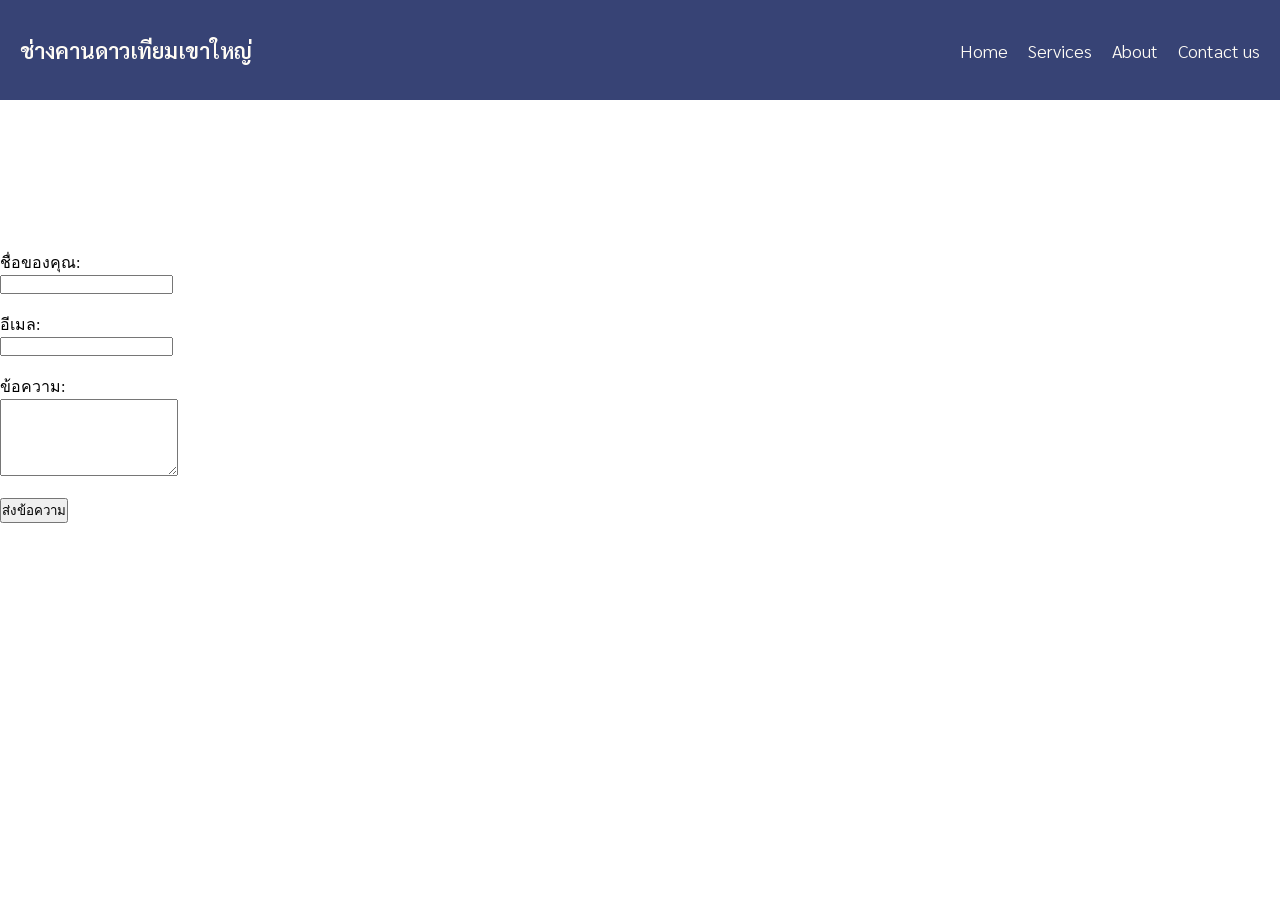
==== contactus.html @ 73360215 "first commit" ====
<!DOCTYPE html>
<html lang="en">
<head>
    <meta charset="UTF-8">
    <meta name="viewport" content="width=device-width, initial-scale=1.0">
    <link rel="stylesheet" href="style-contact.css">
    <title>ช่างคานดาวเทียมเขาใหญ่</title>
</head>
<body>
    
    <header>
        <div class="container-head">
            <div class="logo">
                <a href="#">ช่างคานดาวเทียมเขาใหญ่</a>
            </div>

            <div class="menu">
                <ul>
                    <li><a href="index.html">Home</a></li>
                    <li><a href="services.html">Services</a></li>
                    <li><a href="#">About</a></li>
                    <li><a href="contactus.html">Contact us</a></li>
                </ul>
            </div>
        </div>
    </header>

    <section class="container-upper-body">
        <div class="banner">
            <h1>ช่องทางการติดต่อ   </h1>
        </div>
       </section>

       <div class="container-contact">
        <div class="send-message">
        
            <form action="https://formsubmit.co/bbbew2005@gmail.com" method="POST">
                <label>ชื่อของคุณ:</label><br>
                <input type="text" name="name" required><br><br>
              
                <label>อีเมล:</label><br>
                <input type="email" name="email" required><br><br>
              
                <label>ข้อความ:</label><br>
                <textarea name="message" rows="5" required></textarea><br><br>
            
                <!-- ป้องกัน bot -->
                <input type="hidden" name="_captcha" value="false">
              
                <!-- หลังส่งแล้วไปหน้าไหน -->
                <input type="hidden" name="_next" value="contactus.html">
              
                <button type="submit">ส่งข้อความ</button>
              </form>
               

              
        </div>

       </div>
</body>
</html>
---- style-contact.css ----
@import url('https://fonts.googleapis.com/css2?family=Sarabun:wght@300;400;500;600;700;800&display=swap');
.sarabun-light {
    font-family: "Sarabun", sans-serif;
    font-weight: 300;
    font-style: normal;
  }
  
  .sarabun-regular {
    font-family: "Sarabun", sans-serif;
    font-weight: 400;
    font-style: normal;
  }
  
  .sarabun-medium {
    font-family: "Sarabun", sans-serif;
    font-weight: 500;
    font-style: normal;
  }
  
  .sarabun-semibold {
    font-family: "Sarabun", sans-serif;
    font-weight: 600;
    font-style: normal;
  }
  
  .sarabun-bold {
    font-family: "Sarabun", sans-serif;
    font-weight: 700;
    font-style: normal;
  }
  
  .sarabun-extrabold {
    font-family: "Sarabun", sans-serif;
    font-weight: 800;
    font-style: normal;
  }
  

*{
    margin: 0;
    padding: 0;
    box-sizing: border-box;
}

header{

     margin: 0;
     width: 100%;
     height: 100px;
    padding: 20px;
    background-color: #374375;
}

.container-head{
    display: flex;
    justify-content: space-between;
    align-items: center;
    width: 100%;
    height: 100%;
}

.container-head .logo{
    font-size: 22px;
    font-weight: bold;
}

.container-head .logo a{
    text-decoration: none;
    color: #fffcf5;
    font-family: "Sarabun", sans-serif;
    font-weight: 600;
    font-style: normal;
}

.container-head .menu{
    display: flex;
    font-size: 18px;
    font-family: "Sarabun", sans-serif;
    font-weight: 300;
    font-style: normal;
}

.container-head .menu ul{
    display: flex;
    list-style: none;
    justify-items: center;
    align-items: center;
    gap: 20px;
    text-decoration: none;
    font-family: "Sarabun", sans-serif;
    font-weight: 300;
    font-style: normal;
}

.menu ul li a{
  position: relative;
    text-decoration: none;
    color: #fffcf5;
    font-family: "Sarabun", sans-serif;
    font-weight: 300;
    font-style: normal;
}
.menu ul li a:hover{
    color: #8f8e8b;
    font-family: "Sarabun", sans-serif;
    font-weight: 300;
    font-style: normal;
    transition: 0.5s;
    cursor: pointer;
    border-radius: 6px;
}

.menu ul li a:after{
  content: '';
  position: absolute;
  left: 0;
  bottom: -6px;
  width: 100%;
  height: 3px;
  background: white;
  border-radius: 5px;
  transform-origin: right;
  transform: scaleX(0);
  transition: transform 0.5s;
}

.menu ul li a:hover::after{
  transform: scaleX(1);
  transform-origin: left;
}


.container-upper-body{
    display: flex;
    justify-content: center;
    align-items: center;
    width: 100%;
    height: 150px;
    background-image: url(https://i.pinimg.com/736x/f7/6e/ae/f76eaef8219a8e9a468d7e2c2b9ba2d3.jpg);
    background-attachment:cover;

}

.container-upper-body .banner{
    background: rgba(255, 255, 255, 0.2); /* สีพื้นหลังโปร่งใส */
  backdrop-filter: blur(10px);          /* เบลอพื้นหลัง */
  padding: 30px;
  border-radius: 12px;
  color: white;
  width: 100%;
  height: 150px;
    font-family: "Sarabun", sans-serif;
    font-weight: 300;
    font-style: normal;
    display: flex;
    justify-content: center;
    align-items: center;
}
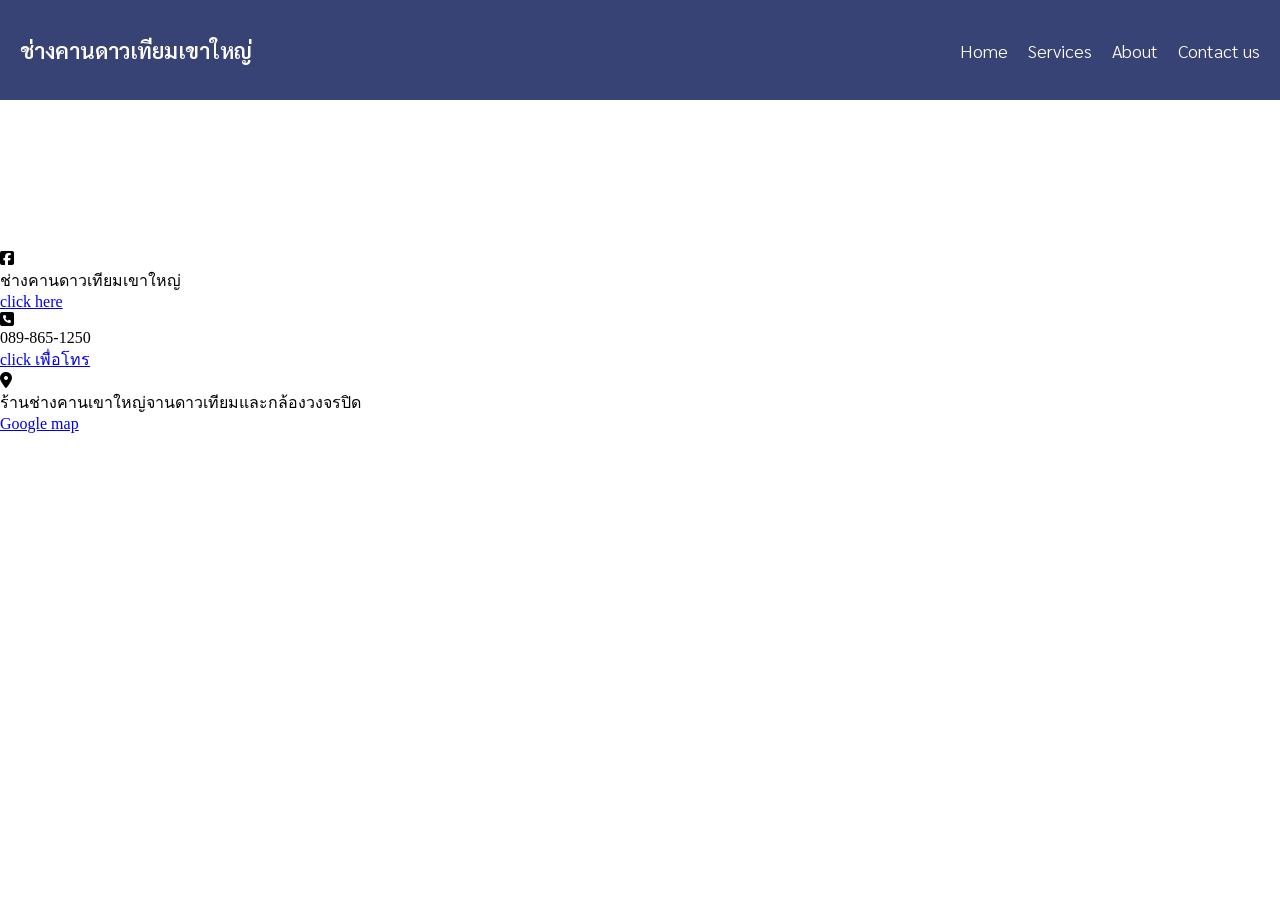
==== commit 9da1ef47: "first commit" ====
--- a/contactus.html
+++ b/contactus.html
@@ -4,6 +4,8 @@
     <meta charset="UTF-8">
     <meta name="viewport" content="width=device-width, initial-scale=1.0">
     <link rel="stylesheet" href="style-contact.css">
+    <link rel="stylesheet" href="https://cdnjs.cloudflare.com/ajax/libs/font-awesome/6.4.2/css/all.min.css">
+
     <title>ช่างคานดาวเทียมเขาใหญ่</title>
 </head>
 <body>
@@ -32,31 +34,50 @@
        </section>
 
        <div class="container-contact">
-        <div class="send-message">
-        
-            <form action="https://formsubmit.co/bbbew2005@gmail.com" method="POST">
-                <label>ชื่อของคุณ:</label><br>
-                <input type="text" name="name" required><br><br>
-              
-                <label>อีเมล:</label><br>
-                <input type="email" name="email" required><br><br>
-              
-                <label>ข้อความ:</label><br>
-                <textarea name="message" rows="5" required></textarea><br><br>
-            
-                <!-- ป้องกัน bot -->
-                <input type="hidden" name="_captcha" value="false">
-              
-                <!-- หลังส่งแล้วไปหน้าไหน -->
-                <input type="hidden" name="_next" value="contactus.html">
-              
-                <button type="submit">ส่งข้อความ</button>
-              </form>
-               
 
-              
+        <div class="facebook">
+            <div class="face-icon">
+                <i class="fa-brands fa-square-facebook"></i>   
+            </div>
+
+            <div class="facebook-det">
+            <p>ช่างคานดาวเทียมเขาใหญ่</p>
+            <a href="https://www.facebook.com/share/1BeGrzH3jx/?mibextid=wwXIfr" target="_blank">click here</a>
+            </div>
         </div>
 
+        <div class="tel">
+                <div class="tel-icon">
+                <i class="fa-solid fa-square-phone"></i>
+                </div>
+                <div class="tel-det">
+                    <p>089-865-1250</p>
+                    <a href="tel:0898651250">click เพื่อโทร</a>
+                </div>
+        </div>
+
+        <div class="adress">
+            <div class="adress-icon">
+                <i class="fa-solid fa-location-dot"></i>
+            </div>
+
+            <div class="adress-det">
+                <p>ร้านช่างคานเขาใหญ่จานดาวเทียมและกล้องวงจรปิด</p>
+                <a href="https://maps.app.goo.gl/NFPpfyhgbCQLzVEHA" target="_blank">Google map</a>
+            </div>
+        </div>
        </div>
+
+       <div class="map-container">
+        <iframe src="https://www.google.com/maps/embed?pb=!1m18!1m12!1m3!1d3862.394873985779!2d101.38095279999999!3d14.5193915!2m3!1f0!2f0!3f0!3m2!1i1024!2i768!4f13.1!3m3!1m2!1s0x311c3307ac5f20db%3A0xaeb599694e583341!2z4Lij4LmJ4Liy4LiZ4LiK4LmI4Liy4LiH4LiE4Liy4LiZ4LmA4LiC4Liy4LmD4Lir4LiN4LmI4LiU4Liy4Lin4LmA4LiX4Li14Lii4Lih4LmB4Lil4Liw4LiB4Lil4LmJ4Lit4LiH4Lin4LiH4LiI4Lij4Lib4Li04LiU!5e0!3m2!1sth!2sth!4v1744891698060!5m2!1sth!2sth" 
+        width="100%" 
+        height="450" 
+        style="border:0;" 
+        allowfullscreen="" 
+        loading="lazy" 
+        referrerpolicy="no-referrer-when-downgrade">
+    </iframe>
+      </div>
+      
 </body>
 </html>
